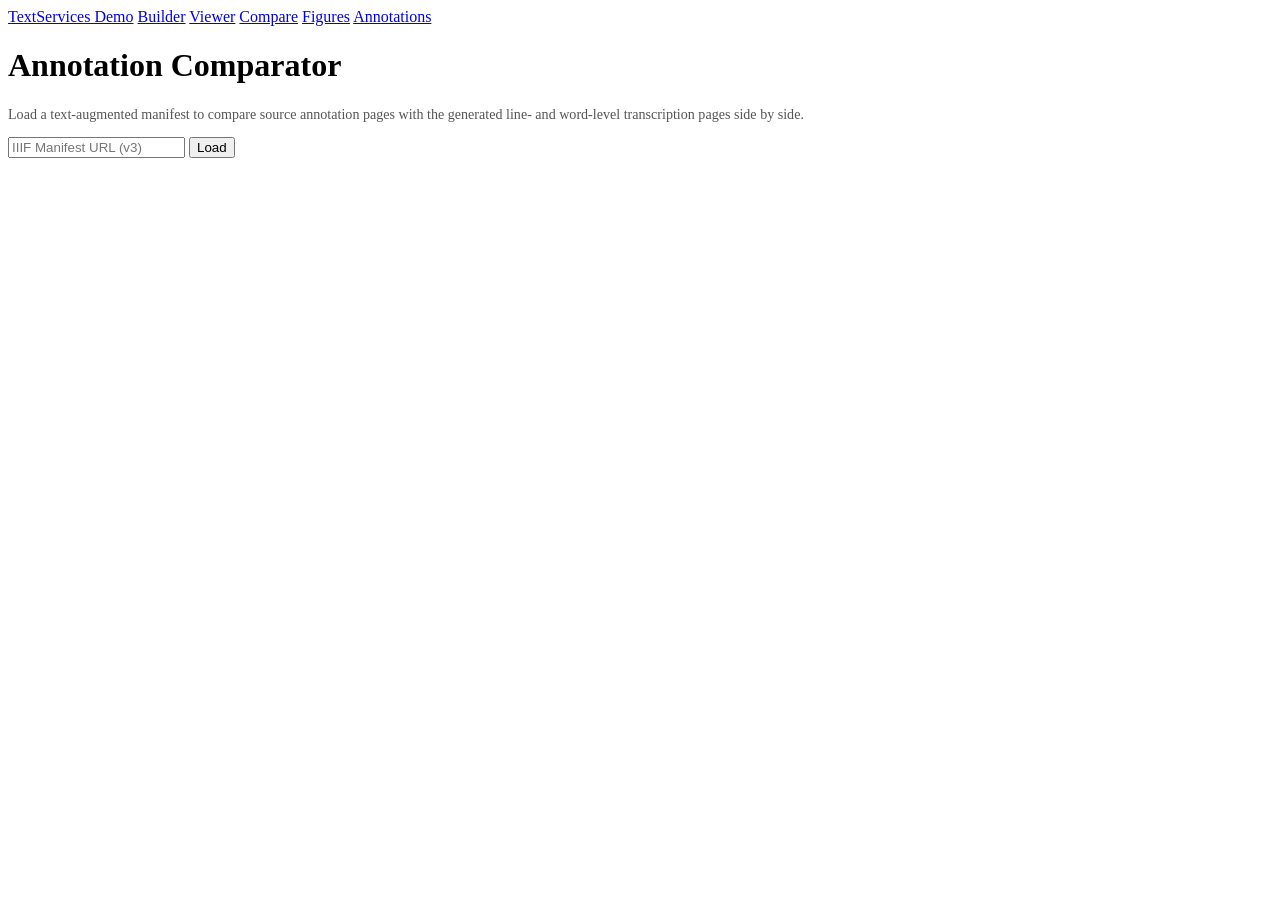
==== src/TextServices.Demo/wwwroot/annotations.html @ 3bb9f9e4 "Add annotation comparator demo page New /annotations page side-by-sides canvas annotation pages from" ====
<!DOCTYPE html>
<html lang="en">
<head>
  <meta charset="UTF-8">
  <meta name="viewport" content="width=device-width, initial-scale=1">
  <title>Annotation Comparator — TextServices Demo</title>
  <link rel="stylesheet" href="/demo.css">
</head>
<body>
<nav>
  <a class="brand" href="/builder.html">TextServices Demo</a>
  <a href="/builder.html">Builder</a>
  <a href="/viewer.html">Viewer</a>
  <a href="/compare.html">Compare</a>
  <a href="/figures.html">Figures</a>
  <a href="/annotations.html">Annotations</a>
</nav>
<main>
  <h1>Annotation Comparator</h1>
  <p style="font-size:0.88rem;color:#555;margin-top:0">
    Load a text-augmented manifest to compare source annotation pages with the generated
    line- and word-level transcription pages side by side.
  </p>

  <div class="row" style="margin-bottom:0.8rem">
    <input type="url" id="manifest-url" placeholder="IIIF Manifest URL (v3)" />
    <button id="load-btn">Load</button>
  </div>

  <div id="error-area"></div>

  <div id="anno-ui" style="display:none">
    <div class="row" style="align-items:center;margin-bottom:0.8rem;gap:0.8rem">
      <label for="canvas-select" style="font-size:0.88rem;white-space:nowrap">Canvas:</label>
      <select id="canvas-select" style="flex:1;max-width:480px;font-size:0.88rem;padding:0.3rem 0.5rem;border:1px solid #ccc;border-radius:4px"></select>
      <span id="canvas-info" style="font-size:0.82rem;color:#888;white-space:nowrap"></span>
    </div>

    <div class="compare-columns" id="anno-columns">
      <!-- Columns are built dynamically by annotations.js -->
    </div>
  </div>
</main>
<script type="module" src="/js/annotations.js"></script>
</body>
</html>
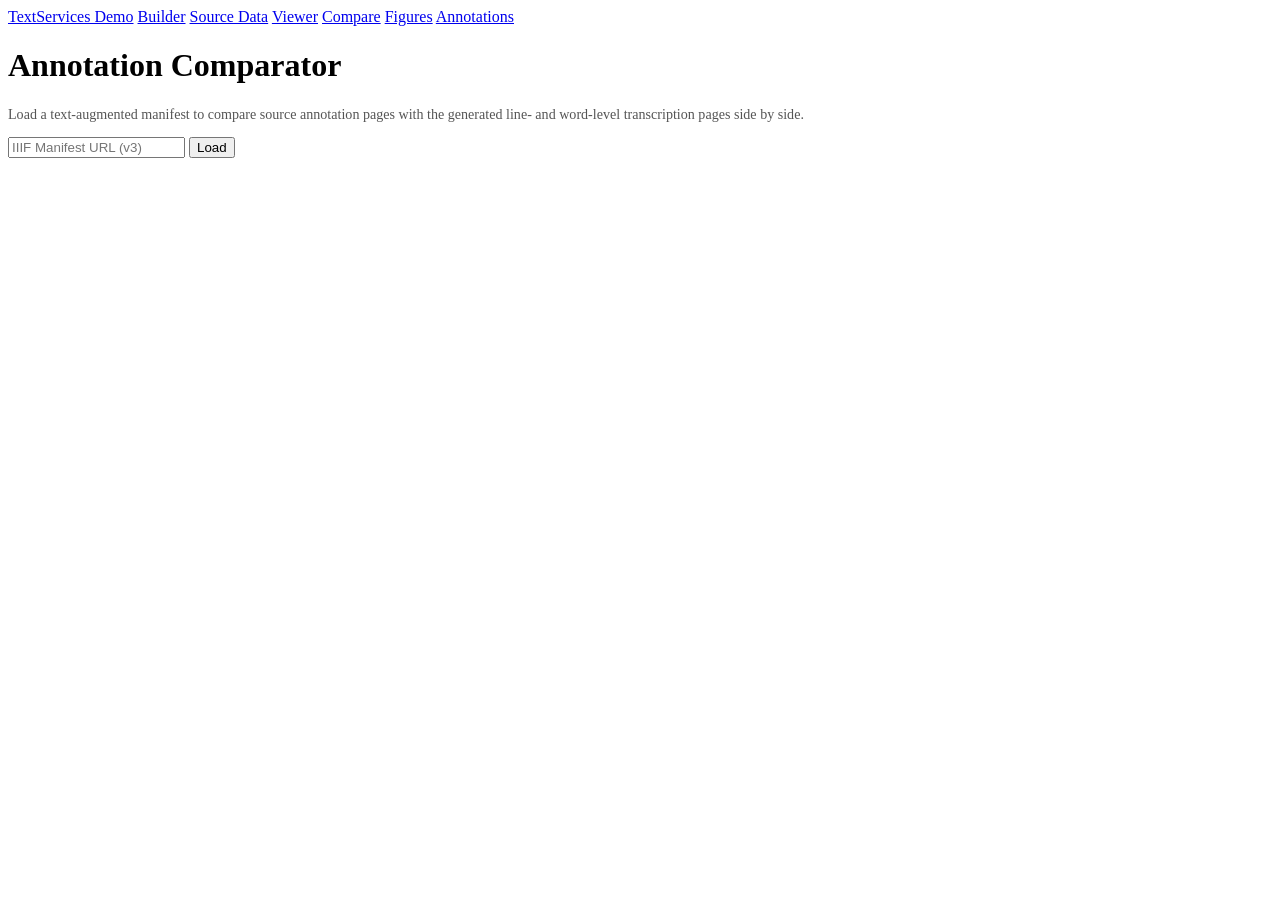
==== commit a0c2ac24: "sourceData synthesis, service bitmask, file image proxy, AllowFileImageProxy - Add JobServices flags" ====
--- a/src/TextServices.Demo/wwwroot/annotations.html
+++ b/src/TextServices.Demo/wwwroot/annotations.html
@@ -8,8 +8,9 @@
 </head>
 <body>
 <nav>
-  <a class="brand" href="/builder.html">TextServices Demo</a>
+  <a class="brand" href="/">TextServices Demo</a>
   <a href="/builder.html">Builder</a>
+  <a href="/sourcedata.html">Source Data</a>
   <a href="/viewer.html">Viewer</a>
   <a href="/compare.html">Compare</a>
   <a href="/figures.html">Figures</a>
